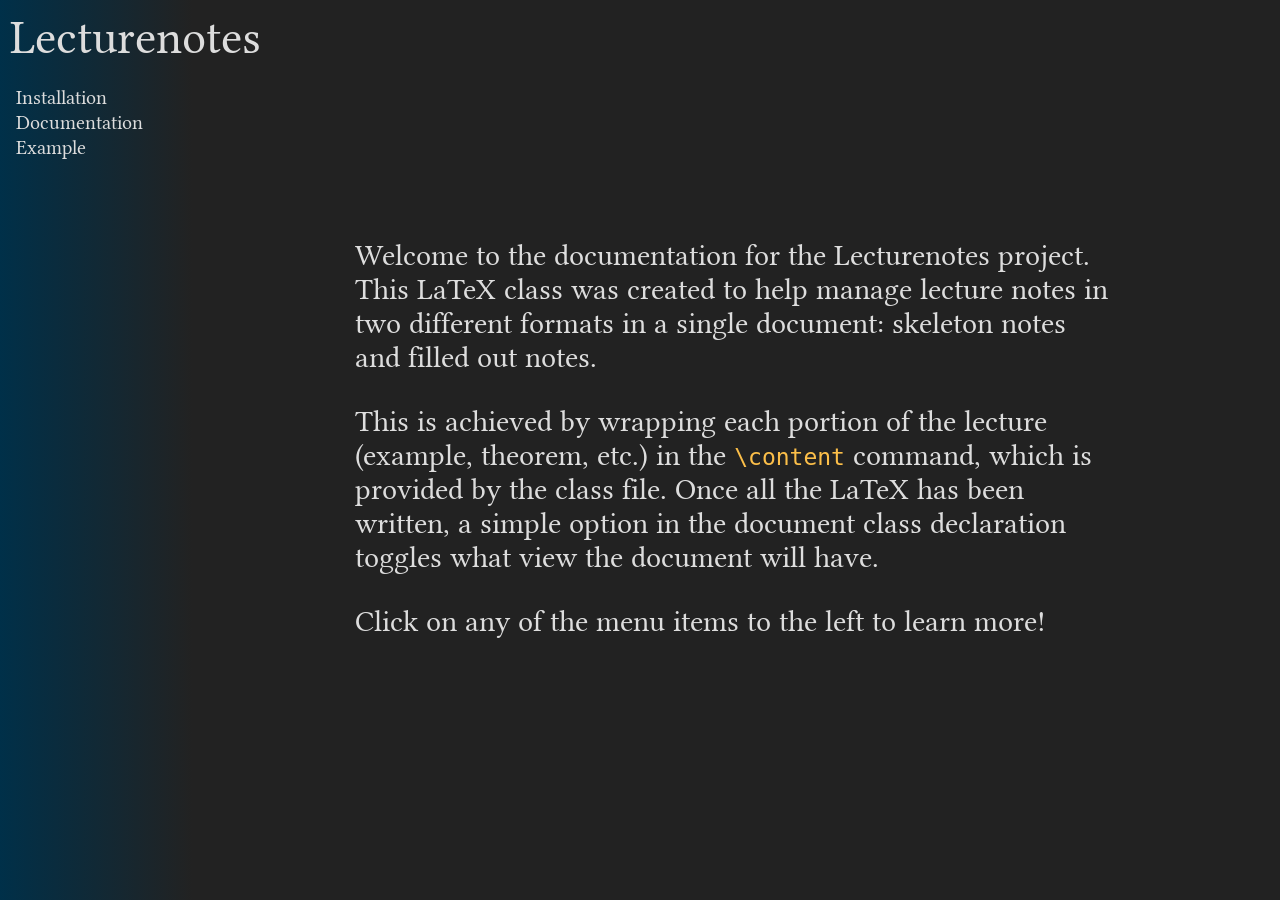
==== docs/index.html @ 0a6acb46 "Copy of Documentation from Lecturenotes Simply copied the documentation page from lecturenotes proje" ====
<!DOCTYPE html>
<html>
  <head>
    <title>Lecturenotes Documentation</title>
    <link rel="stylesheet" href="./style.css">
    <link rel="preconnect" href="https://fonts.googleapis.com">
    <link rel="preconnect" href="https://fonts.gstatic.com" crossorigin>
    <link href="https://fonts.googleapis.com/css2?family=Libertinus+Serif:ital@0;1&display=swap" rel="stylesheet">
    <script src="./script.js"></script>
  </head>
  <body>
    <div id="top" class="top">
      <div id="sidebar" class="sidebar">
        <button id="title" class="title navbar-item">Lecturenotes</button>
        <img id="sidebar-separator" class="separator"
                                    src="./images/separator.png">
        <div id="navbar" class="navbar">
          <button id="installation" class="navbar-item">Installation</button>
          <button id="documentation" class="navbar-item">Documentation</button>
          <button id="example" class="navbar-item">Example</button>
        </div>
      </div>
      <div id="content" class="content">
      <!--- to be loaded by JavaScript --->
      </div>
    </div>

    <script>
      loadSplash()
      addEventListeners()
    </script>
  </body>
</html>
---- docs/style.css ----
:root {
    --background: #222;
    --fade: #003049;
    --white: #ddd;
    --red: #d62828;
    --orange: #f77f00;
    --yellow: #fcbf49;
    --code-white: #eae2b7;
    --comment: #00e3f7;

    --title-font: "Libertinus Serif", serif;
    --menu-font: "Libertinus Serif", serif;
    --font: "Libertinus Serif", serif;

    --block-code-background: #444;
}
html, body {
  margin: 0px;
  padding: 0px;
  width: 100%;
  height: 100%;
}

body {
  background-color: var(--background);
}


/**************************************************
 * Top
 **************************************************/
.top {
  width: 100%;
  min-height: 100%;
  display: flex;
  flex-direction: row;
}

@media (width <= 1100px) or (aspect-ratio <= 0.75) {
  .top {
    flex-direction: column;
  }
}


/**************************************************
 * Images
 **************************************************/

.separator {
  width: 100%;
  height: 10px;
  padding-left: 10px;
  padding-right: 10px;
}

@media (width <= 1100px) or (aspect-ratio <= 0.75) {
  .separator {
    display: none;
  }
}
/**************************************************
 * Sidebar
 **************************************************/

.sidebar {
  min-height: 100%;
  display: flex;
  flex-direction: column;
  justify-content: flex-start;
  background-image: linear-gradient(to right, var(--fade),var(--background));
  color: var(--white);
  width: 15%;
  max-width: 273px;
}



.navbar {
  display: flex;
  padding-left: 10px;
  flex-direction: column;
  justify-content: flex-start;
}

.navbar-item {
  border: none;
  background: none;
  text-align: left;
  color: var(--white);
  font-size: 20px;
  font-family: var(--menu-font);
}

.navbar-item:hover {
  color: var(--orange);
}

.title {
  font-size: 3em;
  font-family: var(--title-font);
  padding: 10px;
  z-index: 3;
}

@media (width <= 1100px) or (aspect-ratio <= 0.75) {
  .sidebar {
    min-height: 50px;
    max-width: none;
    width: 100%;
    align-items: baseline;
    flex-direction: row;
    color: var(--white);
  }
  .navbar {
    display: flex;
    padding-left: 10px;
    flex-direction: row;
    justify-content: flex-start;
  }
}

/**************************************************
 * Content
 **************************************************/

.content {
  color: var(--white);
  background-color: var(--background);
  width: 100%;
  font-family: var(--font);
  padding-bottom: 25px;
}

/**************************************************
 * Splash Page
 **************************************************/

.splash {
  background-color: var(--background);
  display: inline-block;
  height: 100%;
  align-content: center;
  padding-left: 15%;
  padding-right: 15%;
}

.splash-description {
  font-size: 30px;
  font-family: var(--font);
  text-align: left;
}

/**************************************************
 * Installation Page
 **************************************************/

.installation {
  background-color: var(--background);
  display: inline-block;
  padding-left: 15%;
  padding-right: 15%;
  font-size: 25px;
}

.bash {
  background-color: var(--block-code-background);
  color: var(--font);
  font-size: 20px;
  font-family: "monospace";
  border-radius: 5px;
  padding: 5px;
}

/**************************************************
 * Documentation Page
 **************************************************/

.documentation {
  background-color: var(--background);
  display: inline-block;
  padding-left: 15%;
  padding-right: 15%;
  font-size: 25px;
}

.inline-code {
  color: var(--yellow);
  font-size: 20px;
}

.code-block {
  background-color: var(--background);
  color: var(--white);
  font-size: 20px;
  padding-left: 2px;
  padding-right: 2px;
  padding-top: 0px;
  padding-bottom: 0px;
  margin: 0px;
}


.keyword {

}

.function-declaration {
  margin-left: 4%;
}

.description {
  margin-left: 8%;
}

.note {
  color: var(--orange);
}

/**************************************************
 * Example Page
 **************************************************/

.example {
  background-color: var(--background);
  padding-left: 15%;
  padding-right: 15%;
  font-size: 25px;
  max-width: 100%;
}

.landscape-image {
  max-width: 50%;
  max-height: 38.6%;
}

.portrait-image {
  max-height: 50%;
  max-width: 38.6%;

}

.image-row {
  display: flex;
  flex-direction: row;
  justify-content: space-between;
  width: 100%;
  align-items: center;
}

.vertical-separator {
  height: 150px;
}

.tex-code {
  max-width: 100%;
  font-size: 12px;
  max-height: 400px;
  overflow: auto;
  border: 1px solid var(--white);
  padding:5px;
  margin-top: 5px;
  margin-bottom: 15px;
}


/**************************************************
 * Syntax Highlighting
 **************************************************/


.orange {
  color: var(--orange);
}

.yellow {
  color: var(--yellow);
}

.red {
  color: var(--red);
}

.code-white {
  color: var(--code-white);
}
.comment {
  color: var(--comment);
}

/**************************************************
 * Small screen settings
 **************************************************/
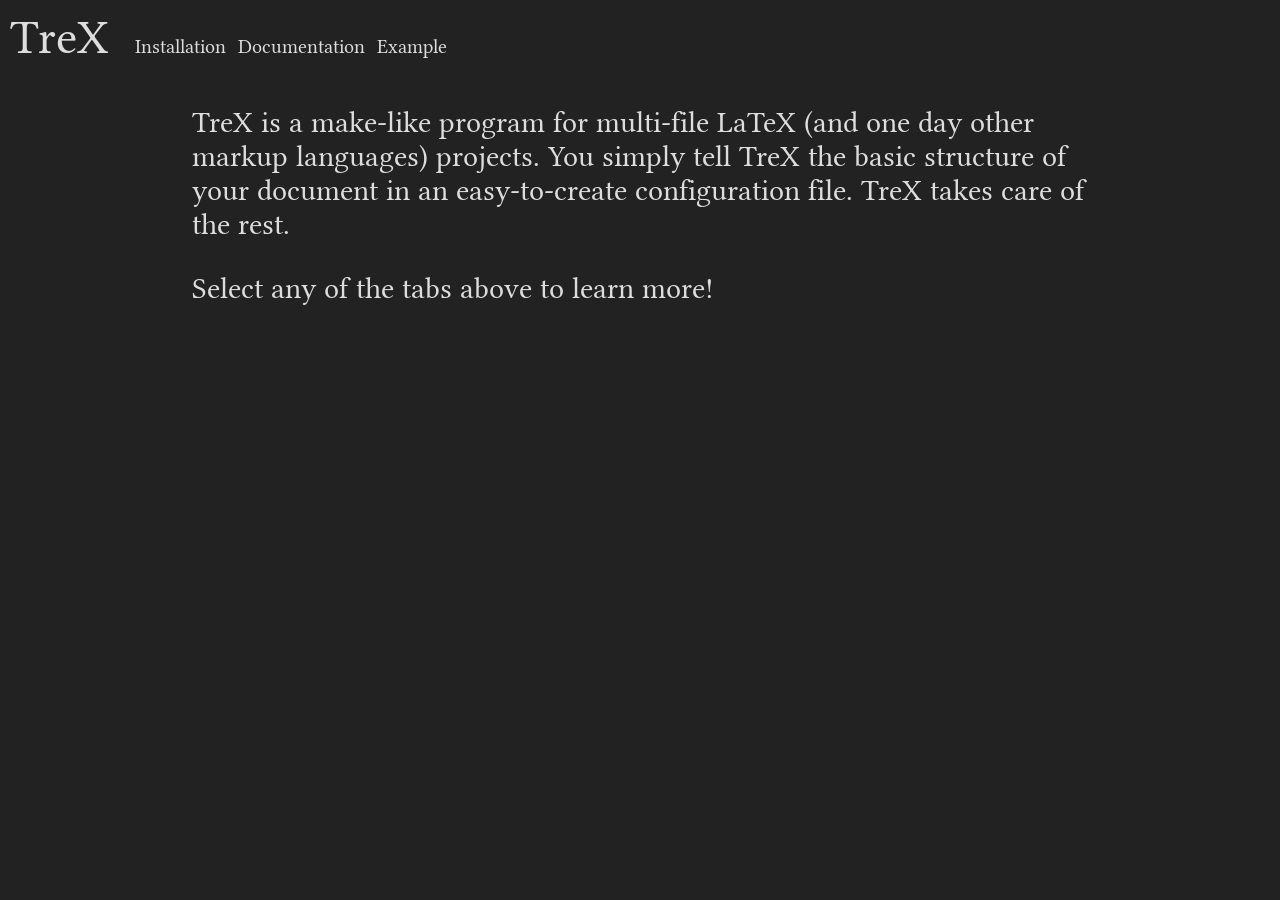
==== commit a000c343: "Remove docs from other project Since this was copied, remove the stuff that pertains to the Lecturen" ====
--- a/docs/index.html
+++ b/docs/index.html
@@ -11,9 +11,7 @@
   <body>
     <div id="top" class="top">
       <div id="sidebar" class="sidebar">
-        <button id="title" class="title navbar-item">Lecturenotes</button>
-        <img id="sidebar-separator" class="separator"
-                                    src="./images/separator.png">
+        <button id="title" class="title navbar-item">TreX</button>
         <div id="navbar" class="navbar">
           <button id="installation" class="navbar-item">Installation</button>
           <button id="documentation" class="navbar-item">Documentation</button>
--- a/docs/style.css
+++ b/docs/style.css
@@ -33,13 +33,7 @@
   width: 100%;
   min-height: 100%;
   display: flex;
-  flex-direction: row;
-}
-
-@media (width <= 1100px) or (aspect-ratio <= 0.75) {
-  .top {
-    flex-direction: column;
-  }
+  flex-direction: column;
 }
 
 
@@ -64,22 +58,18 @@
  **************************************************/
 
 .sidebar {
-  min-height: 100%;
-  display: flex;
-  flex-direction: column;
-  justify-content: flex-start;
-  background-image: linear-gradient(to right, var(--fade),var(--background));
-  color: var(--white);
-  width: 15%;
-  max-width: 273px;
-}
-
-
-
+  display: flex;
+  min-height: 50px;
+  max-width: none;
+  width: 100%;
+  align-items: baseline;
+  flex-direction: row;
+  color: var(--white);
+}
 .navbar {
   display: flex;
   padding-left: 10px;
-  flex-direction: column;
+  flex-direction: row;
   justify-content: flex-start;
 }
 
@@ -103,22 +93,6 @@
   z-index: 3;
 }
 
-@media (width <= 1100px) or (aspect-ratio <= 0.75) {
-  .sidebar {
-    min-height: 50px;
-    max-width: none;
-    width: 100%;
-    align-items: baseline;
-    flex-direction: row;
-    color: var(--white);
-  }
-  .navbar {
-    display: flex;
-    padding-left: 10px;
-    flex-direction: row;
-    justify-content: flex-start;
-  }
-}
 
 /**************************************************
  * Content
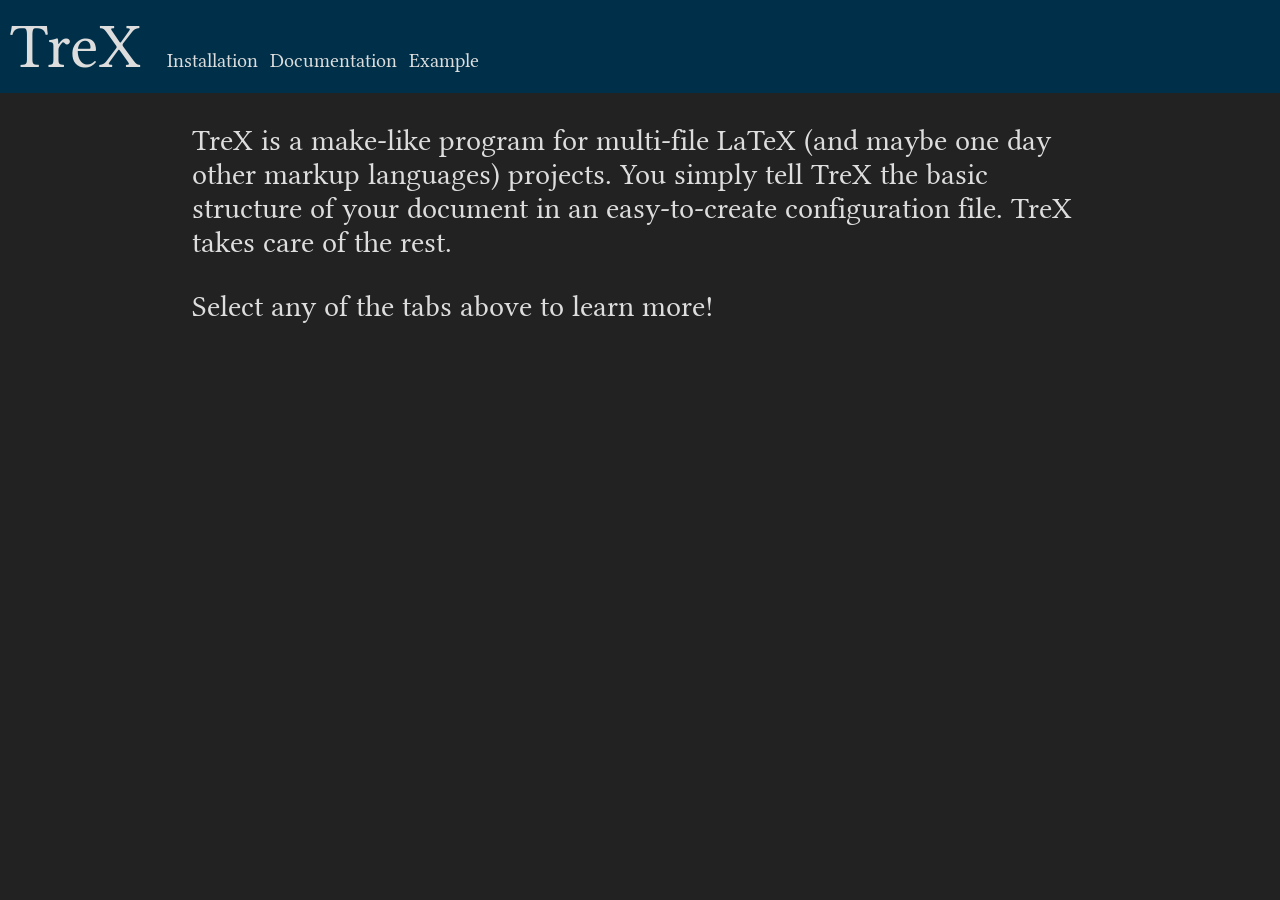
==== commit aa0a76fc: "Title Forgot to change the title of the documentation page." ====
--- a/docs/index.html
+++ b/docs/index.html
@@ -1,7 +1,7 @@
 <!DOCTYPE html>
 <html>
   <head>
-    <title>Lecturenotes Documentation</title>
+    <title>TreX Documentation</title>
     <link rel="stylesheet" href="./style.css">
     <link rel="preconnect" href="https://fonts.googleapis.com">
     <link rel="preconnect" href="https://fonts.gstatic.com" crossorigin>
--- a/docs/style.css
+++ b/docs/style.css
@@ -65,6 +65,7 @@
   align-items: baseline;
   flex-direction: row;
   color: var(--white);
+  background: linear-gradient(to right, var(--fade), var(--fade));
 }
 .navbar {
   display: flex;
@@ -87,7 +88,7 @@
 }
 
 .title {
-  font-size: 3em;
+  font-size: 4em;
   font-family: var(--title-font);
   padding: 10px;
   z-index: 3;
@@ -201,6 +202,38 @@
   padding-right: 15%;
   font-size: 25px;
   max-width: 100%;
+}
+
+.tree { 
+  line-height: 1;
+}
+
+.level1 {
+  margin-left: 1em;
+}
+.level2 {
+  margin-left: 2em;
+}
+
+.upper {
+  font-size: 18px;
+}
+.upper::before {
+  content: "\251c";
+}
+.bottom {
+  font-size: 18px;
+}
+.bottom::before {
+  cursor: pointer;
+  content: "\2514";
+}
+.middle {
+  font-size: 18px;
+}
+.middle::before {
+  cursor: pointer;
+  content: "\251c";
 }
 
 .landscape-image {
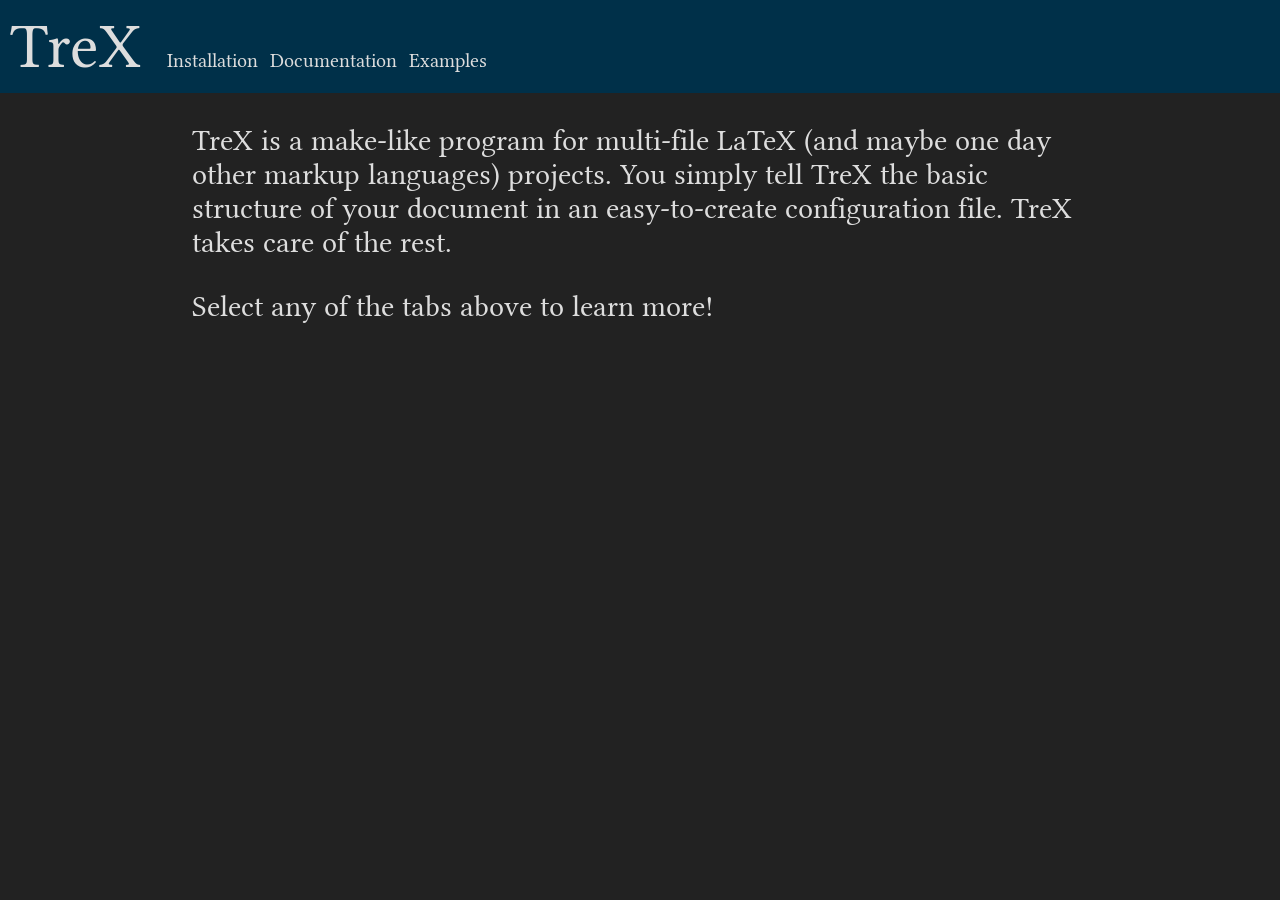
==== commit 98a1b87b: "Examples Update The examples page is pretty rough. Changed the current example to a book, still need" ====
--- a/docs/index.html
+++ b/docs/index.html
@@ -15,7 +15,7 @@
         <div id="navbar" class="navbar">
           <button id="installation" class="navbar-item">Installation</button>
           <button id="documentation" class="navbar-item">Documentation</button>
-          <button id="example" class="navbar-item">Example</button>
+          <button id="example" class="navbar-item">Examples</button>
         </div>
       </div>
       <div id="content" class="content">
